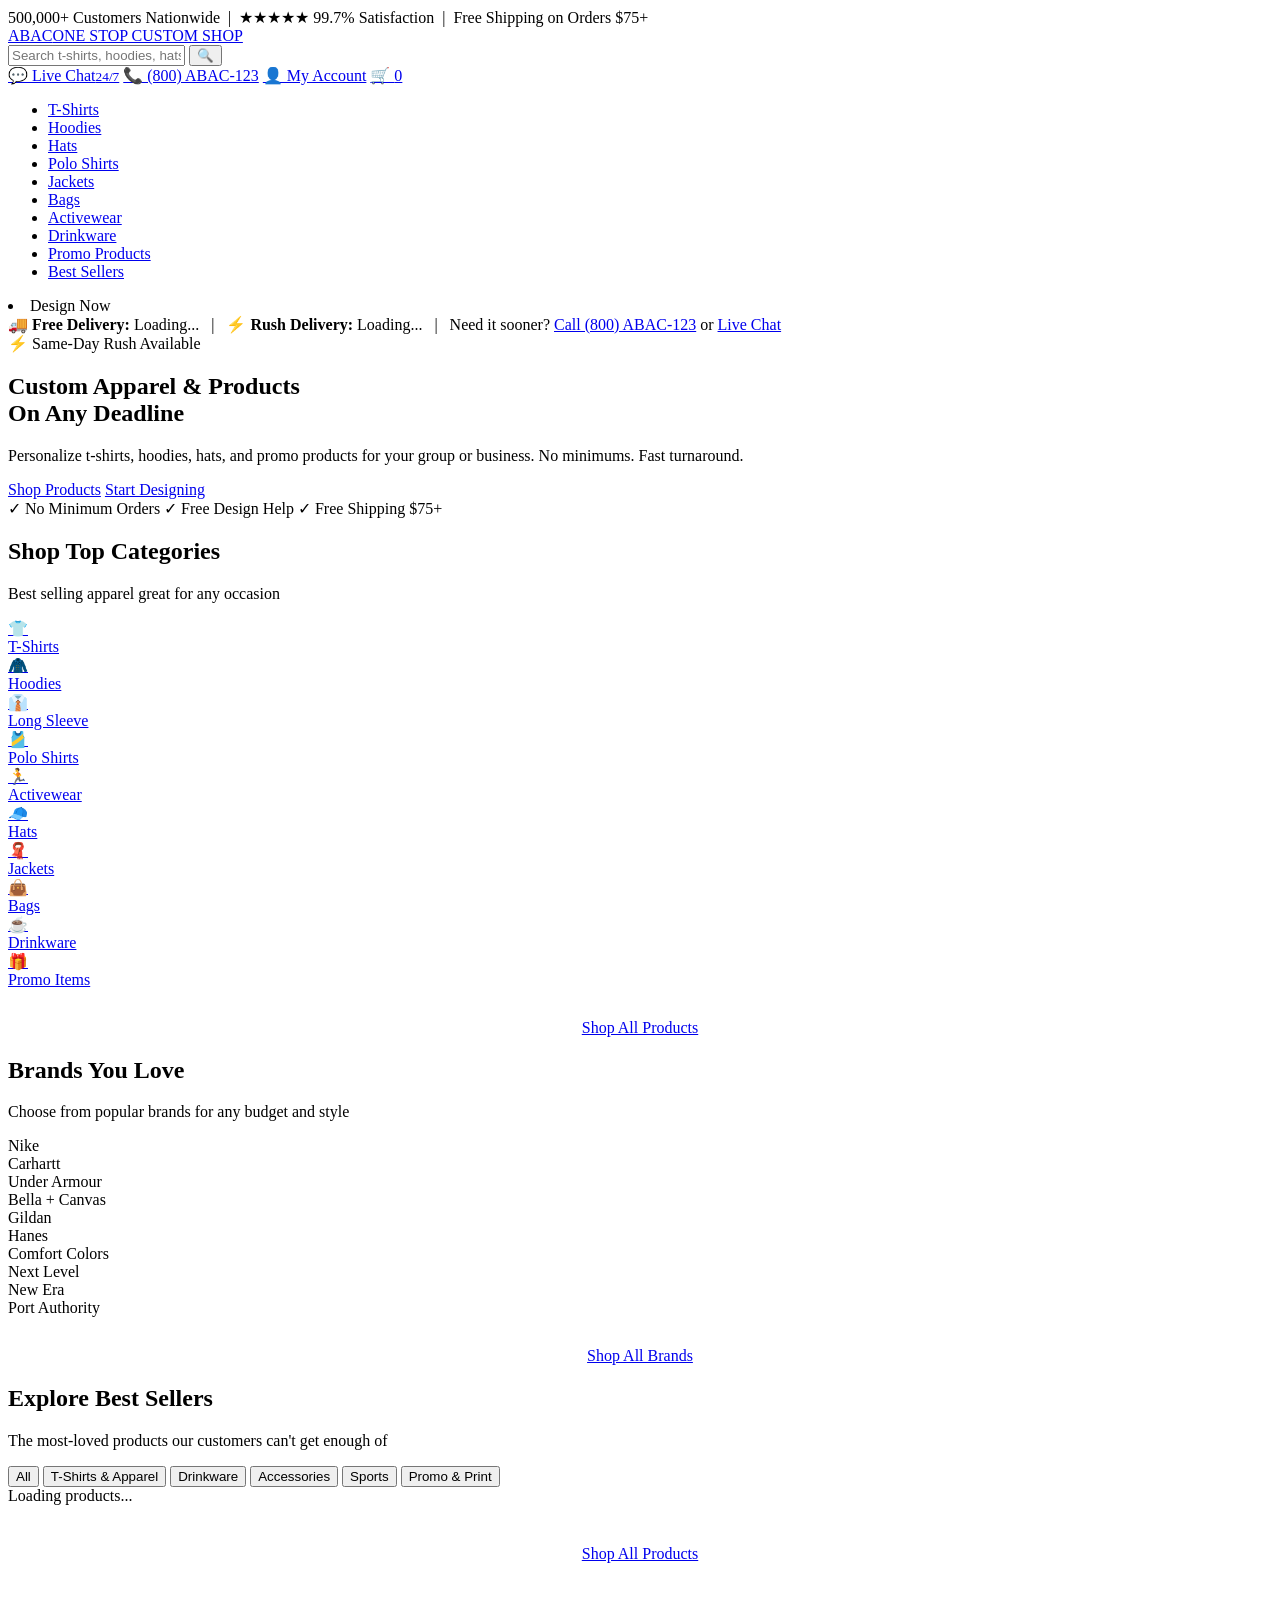
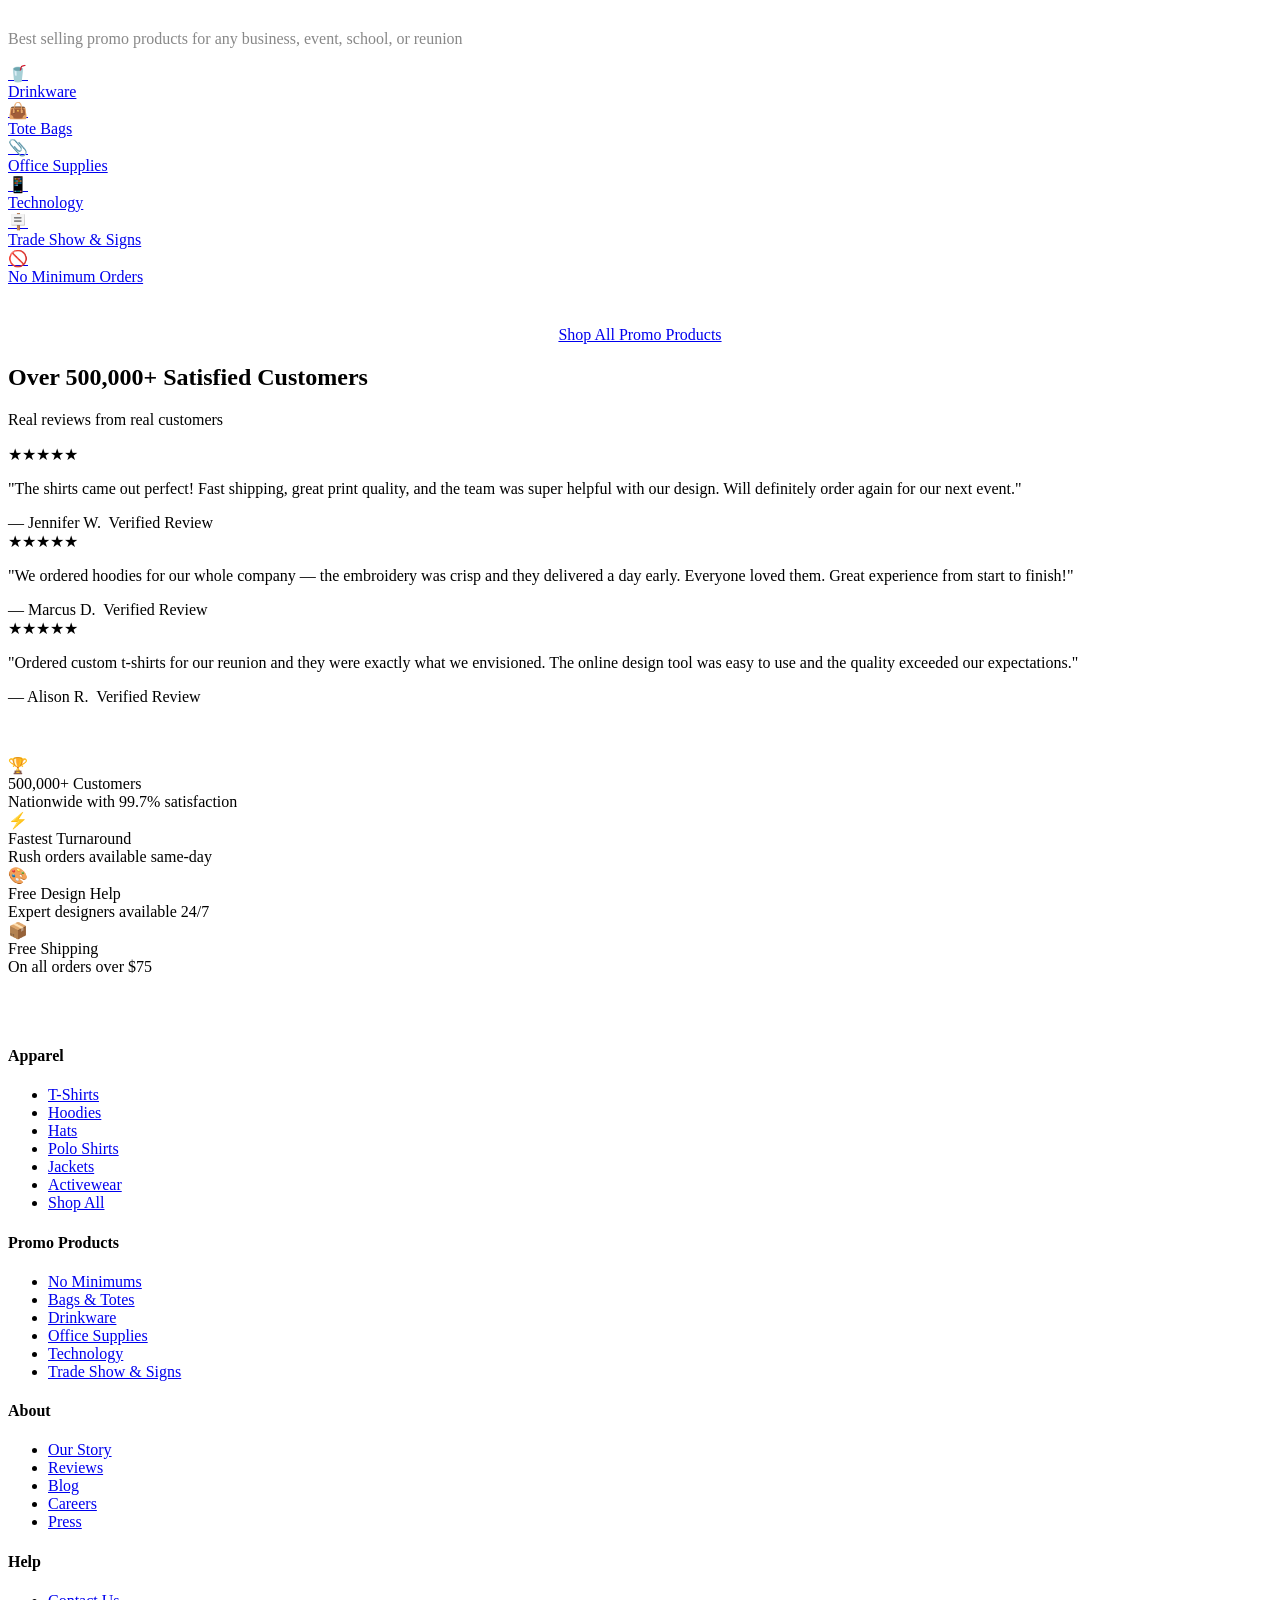
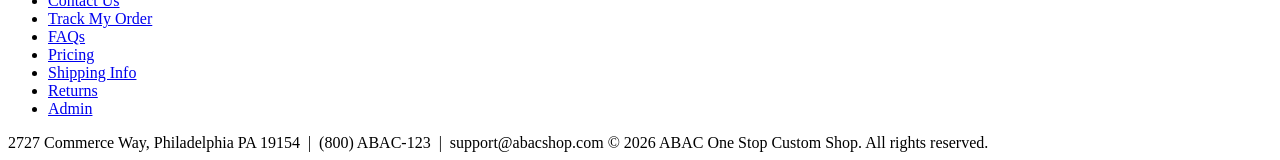
==== static/index.html @ ec6ca212 "Initial deploy: ABAC One Stop Custom Shop" ====
<!DOCTYPE html>
<html lang="en">
<head>
<meta charset="UTF-8">
<meta name="viewport" content="width=device-width, initial-scale=1.0">
<title>ABAC One Stop Custom Shop — Custom Apparel & Products</title>
<link rel="stylesheet" href="/css/style.css">
</head>
<body>

<!-- Trust Bar -->
<div class="trust-bar">500,000+ Customers Nationwide &nbsp;|&nbsp; ★★★★★ 99.7% Satisfaction &nbsp;|&nbsp; Free Shipping on Orders $75+</div>

<!-- Header -->
<header>
  <div class="container">
    <div class="header-inner">
      <a href="/" class="logo">ABAC<span>ONE STOP CUSTOM SHOP</span></a>
      <div class="search-bar">
        <input type="text" placeholder="Search t-shirts, hoodies, hats, more...">
        <button>&#128269;</button>
      </div>
      <div class="header-right">
        <a href="#" class="header-link">&#128172; Live Chat<small>24/7</small></a>
        <a href="tel:8006220000" class="header-link">&#128222; (800) ABAC-123</a>
        <a href="#" class="header-link">&#128100; My Account</a>
        <a href="/cart.html" class="cart-btn">&#128722; <span class="cart-count">0</span></a>
      </div>
    </div>
  </div>
  <!-- Mega Nav -->
  <nav class="mega-nav">
    <div class="container">
      <div class="mega-nav-inner">
        <ul class="mega-nav-links">
          <li><a href="/products.html?cat=t-shirts">T-Shirts</a></li>
          <li><a href="/products.html?cat=hoodies">Hoodies</a></li>
          <li><a href="/products.html?cat=hats">Hats</a></li>
          <li><a href="/products.html?cat=polos">Polo Shirts</a></li>
          <li><a href="/products.html?cat=jackets">Jackets</a></li>
          <li><a href="/products.html?cat=bags">Bags</a></li>
          <li><a href="/products.html?cat=activewear">Activewear</a></li>
          <li><a href="/products.html?cat=drinkware">Drinkware</a></li>
          <li><a href="/products.html?cat=promo">Promo Products</a></li>
          <li><a href="/products.html">Best Sellers</a></li>
        </ul>
        <a href="/products.html" class="mega-nav-links"><li><a class="design-now-btn">Design Now</a></li></a>
      </div>
    </div>
  </nav>
</header>

<!-- Delivery Bar -->
<div class="delivery-bar">
  🚚 <strong>Free Delivery:</strong> <span class="free-delivery-date">Loading...</span>
  &nbsp;&nbsp;|&nbsp;&nbsp;
  ⚡ <strong>Rush Delivery:</strong> <span class="rush-delivery-date">Loading...</span>
  &nbsp;&nbsp;|&nbsp;&nbsp;
  Need it sooner? <a href="tel:8006220000">Call (800) ABAC-123</a> or <a href="#">Live Chat</a>
</div>

<!-- Hero -->
<section class="hero">
  <div class="hero-bg-pattern"></div>
  <div class="container">
    <div class="hero-content">
      <div class="hero-badge">⚡ Same-Day Rush Available</div>
      <h1>Custom Apparel &amp; Products<br><span>On Any Deadline</span></h1>
      <p>Personalize t-shirts, hoodies, hats, and promo products for your group or business. No minimums. Fast turnaround.</p>
      <div class="hero-btns">
        <a href="/products.html" class="btn btn-primary btn-lg">Shop Products</a>
        <a href="/customize.html" class="btn btn-outline btn-lg">Start Designing</a>
      </div>
      <div class="hero-trust">
        <span>✓ No Minimum Orders</span>
        <span>✓ Free Design Help</span>
        <span>✓ Free Shipping $75+</span>
      </div>
    </div>
  </div>
</section>

<!-- Shop Top Categories -->
<section class="section" id="categories">
  <div class="container">
    <div class="section-title">
      <h2>Shop Top Categories</h2>
      <p>Best selling apparel great for any occasion</p>
      <div class="line"></div>
    </div>
    <div class="cat-scroll-row">
      <a href="/products.html?cat=t-shirts" class="cat-scroll-tile">
        <div class="cat-icon-wrap">👕</div><span>T-Shirts</span>
      </a>
      <a href="/products.html?cat=hoodies" class="cat-scroll-tile">
        <div class="cat-icon-wrap">🧥</div><span>Hoodies</span>
      </a>
      <a href="/products.html?cat=long-sleeve" class="cat-scroll-tile">
        <div class="cat-icon-wrap">👔</div><span>Long Sleeve</span>
      </a>
      <a href="/products.html?cat=polos" class="cat-scroll-tile">
        <div class="cat-icon-wrap">🎽</div><span>Polo Shirts</span>
      </a>
      <a href="/products.html?cat=activewear" class="cat-scroll-tile">
        <div class="cat-icon-wrap">🏃</div><span>Activewear</span>
      </a>
      <a href="/products.html?cat=hats" class="cat-scroll-tile">
        <div class="cat-icon-wrap">🧢</div><span>Hats</span>
      </a>
      <a href="/products.html?cat=jackets" class="cat-scroll-tile">
        <div class="cat-icon-wrap">🧣</div><span>Jackets</span>
      </a>
      <a href="/products.html?cat=bags" class="cat-scroll-tile">
        <div class="cat-icon-wrap">👜</div><span>Bags</span>
      </a>
      <a href="/products.html?cat=drinkware" class="cat-scroll-tile">
        <div class="cat-icon-wrap">☕</div><span>Drinkware</span>
      </a>
      <a href="/products.html?cat=promo" class="cat-scroll-tile">
        <div class="cat-icon-wrap">🎁</div><span>Promo Items</span>
      </a>
    </div>
    <div style="text-align:center;margin-top:30px;">
      <a href="/products.html" class="btn btn-outline">Shop All Products</a>
    </div>
  </div>
</section>

<!-- Brands You Love -->
<section class="section section-alt">
  <div class="container">
    <div class="section-title">
      <h2>Brands You Love</h2>
      <p>Choose from popular brands for any budget and style</p>
      <div class="line"></div>
    </div>
    <div class="brand-grid">
      <div class="brand-pill">Nike</div>
      <div class="brand-pill">Carhartt</div>
      <div class="brand-pill">Under Armour</div>
      <div class="brand-pill">Bella + Canvas</div>
      <div class="brand-pill">Gildan</div>
      <div class="brand-pill">Hanes</div>
      <div class="brand-pill">Comfort Colors</div>
      <div class="brand-pill">Next Level</div>
      <div class="brand-pill">New Era</div>
      <div class="brand-pill">Port Authority</div>
    </div>
    <div style="text-align:center;margin-top:30px;">
      <a href="/products.html" class="btn btn-secondary">Shop All Brands</a>
    </div>
  </div>
</section>

<!-- Explore Best Sellers -->
<section class="section">
  <div class="container">
    <div class="section-title">
      <h2>Explore Best Sellers</h2>
      <p>The most-loved products our customers can't get enough of</p>
      <div class="line"></div>
    </div>
    <!-- Tab Row -->
    <div class="cat-tab-row">
      <button class="cat-tab active" data-cat="all">All</button>
      <button class="cat-tab" data-cat="Apparel">T-Shirts &amp; Apparel</button>
      <button class="cat-tab" data-cat="Drinkware">Drinkware</button>
      <button class="cat-tab" data-cat="Accessories">Accessories</button>
      <button class="cat-tab" data-cat="Sports &amp; Teams">Sports</button>
      <button class="cat-tab" data-cat="Print &amp; Signage">Promo &amp; Print</button>
    </div>
    <div class="product-grid" id="best-sellers-grid">
      <div class="loading">Loading products...</div>
    </div>
    <div style="text-align:center;margin-top:40px;">
      <a href="/products.html" class="btn btn-primary">Shop All Products</a>
    </div>
  </div>
</section>

<!-- Promo Products -->
<section class="section section-dark">
  <div class="container">
    <div class="section-title">
      <h2 style="color:white;">Shop Popular Promo Products</h2>
      <p style="color:#888;">Best selling promo products for any business, event, school, or reunion</p>
      <div class="line"></div>
    </div>
    <div class="promo-icon-grid">
      <a href="/products.html?cat=drinkware" class="promo-icon-tile">
        <div class="icon">🥤</div><span>Drinkware</span>
      </a>
      <a href="/products.html?cat=bags" class="promo-icon-tile">
        <div class="icon">👜</div><span>Tote Bags</span>
      </a>
      <a href="/products.html?cat=office" class="promo-icon-tile">
        <div class="icon">📎</div><span>Office Supplies</span>
      </a>
      <a href="/products.html?cat=tech" class="promo-icon-tile">
        <div class="icon">📱</div><span>Technology</span>
      </a>
      <a href="/products.html?cat=signage" class="promo-icon-tile">
        <div class="icon">🪧</div><span>Trade Show &amp; Signs</span>
      </a>
      <a href="/products.html" class="promo-icon-tile">
        <div class="icon">🚫</div><span>No Minimum Orders</span>
      </a>
    </div>
    <div style="text-align:center;margin-top:40px;">
      <a href="/products.html" class="btn btn-outline">Shop All Promo Products</a>
    </div>
  </div>
</section>

<!-- Customer Reviews -->
<section class="section section-alt">
  <div class="container">
    <div class="section-title">
      <h2>Over 500,000+ Satisfied Customers</h2>
      <p>Real reviews from real customers</p>
      <div class="line"></div>
    </div>
    <div class="review-grid">
      <div class="review-card">
        <div class="stars">★★★★★</div>
        <p>"The shirts came out perfect! Fast shipping, great print quality, and the team was super helpful with our design. Will definitely order again for our next event."</p>
        <div class="reviewer">— Jennifer W. &nbsp;<span class="review-source">Verified Review</span></div>
      </div>
      <div class="review-card">
        <div class="stars">★★★★★</div>
        <p>"We ordered hoodies for our whole company — the embroidery was crisp and they delivered a day early. Everyone loved them. Great experience from start to finish!"</p>
        <div class="reviewer">— Marcus D. &nbsp;<span class="review-source">Verified Review</span></div>
      </div>
      <div class="review-card">
        <div class="stars">★★★★★</div>
        <p>"Ordered custom t-shirts for our reunion and they were exactly what we envisioned. The online design tool was easy to use and the quality exceeded our expectations."</p>
        <div class="reviewer">— Alison R. &nbsp;<span class="review-source">Verified Review</span></div>
      </div>
    </div>
  </div>
</section>

<!-- Trust Badges -->
<section class="section section-dark" style="padding:50px 0;">
  <div class="container">
    <div class="trust-badges">
      <div class="trust-badge">
        <div class="tb-icon">🏆</div>
        <div class="tb-title">500,000+ Customers</div>
        <div class="tb-sub">Nationwide with 99.7% satisfaction</div>
      </div>
      <div class="trust-badge">
        <div class="tb-icon">⚡</div>
        <div class="tb-title">Fastest Turnaround</div>
        <div class="tb-sub">Rush orders available same-day</div>
      </div>
      <div class="trust-badge">
        <div class="tb-icon">🎨</div>
        <div class="tb-title">Free Design Help</div>
        <div class="tb-sub">Expert designers available 24/7</div>
      </div>
      <div class="trust-badge">
        <div class="tb-icon">📦</div>
        <div class="tb-title">Free Shipping</div>
        <div class="tb-sub">On all orders over $75</div>
      </div>
    </div>
  </div>
</section>

<!-- Footer -->
<footer>
  <div class="container">
    <div class="footer-grid">
      <div class="footer-col">
        <h4>Apparel</h4>
        <ul>
          <li><a href="/products.html?cat=t-shirts">T-Shirts</a></li>
          <li><a href="/products.html?cat=hoodies">Hoodies</a></li>
          <li><a href="/products.html?cat=hats">Hats</a></li>
          <li><a href="/products.html?cat=polos">Polo Shirts</a></li>
          <li><a href="/products.html?cat=jackets">Jackets</a></li>
          <li><a href="/products.html?cat=activewear">Activewear</a></li>
          <li><a href="/products.html">Shop All</a></li>
        </ul>
      </div>
      <div class="footer-col">
        <h4>Promo Products</h4>
        <ul>
          <li><a href="/products.html">No Minimums</a></li>
          <li><a href="/products.html?cat=bags">Bags &amp; Totes</a></li>
          <li><a href="/products.html?cat=drinkware">Drinkware</a></li>
          <li><a href="/products.html?cat=office">Office Supplies</a></li>
          <li><a href="/products.html?cat=tech">Technology</a></li>
          <li><a href="/products.html?cat=signage">Trade Show &amp; Signs</a></li>
        </ul>
      </div>
      <div class="footer-col">
        <h4>About</h4>
        <ul>
          <li><a href="#">Our Story</a></li>
          <li><a href="#">Reviews</a></li>
          <li><a href="#">Blog</a></li>
          <li><a href="#">Careers</a></li>
          <li><a href="#">Press</a></li>
        </ul>
      </div>
      <div class="footer-col">
        <h4>Help</h4>
        <ul>
          <li><a href="#">Contact Us</a></li>
          <li><a href="#">Track My Order</a></li>
          <li><a href="#">FAQs</a></li>
          <li><a href="#">Pricing</a></li>
          <li><a href="#">Shipping Info</a></li>
          <li><a href="#">Returns</a></li>
          <li><a href="/admin.html">Admin</a></li>
        </ul>
      </div>
    </div>
    <div class="footer-bottom">
      <span>2727 Commerce Way, Philadelphia PA 19154 &nbsp;|&nbsp; (800) ABAC-123 &nbsp;|&nbsp; support@abacshop.com</span>
      <span>© 2026 ABAC One Stop Custom Shop. All rights reserved.</span>
    </div>
  </div>
</footer>

<link rel="stylesheet" href="/css/style.css">
<script src="/js/app.js"></script>
<script>
const BADGES = ['Top Seller','Staff Favorite','Top Seller','New Arrival','Staff Favorite','Top Seller','Best Value','Top Seller'];
const BADGE_CLASSES = ['','staff-badge','','new-badge','staff-badge','','value-badge',''];
const REVIEW_COUNTS = [3213,573,423,189,1042,756,298,512];
const SIZE_RANGES = ['S – 5XL','XS – 3XL','XS – 3XL','S – 4XL','S – 2XL','One Size','XS – 3XL','S – XL'];
const COLOR_COUNTS = [71,34,61,48,25,12,38,20];
let allProducts = [];

async function loadBestSellers(filter='all'){
  const grid = document.getElementById('best-sellers-grid');
  if(!allProducts.length){
    try { allProducts = await apiGet('/api/products'); } catch(e){ grid.innerHTML='<p style="color:#c00">Failed to load products.</p>'; return; }
  }
  const products = filter==='all' ? allProducts : allProducts.filter(p=>{
    const cat = (p.category_name||p.category||'').toLowerCase();
    return cat.includes(filter.toLowerCase());
  });
  const show = products.slice(0,8);
  if(!show.length){ grid.innerHTML='<p style="color:#888;text-align:center;padding:40px;">No products found.</p>'; return; }
  grid.innerHTML = show.map((p,i)=>`
    <div class="product-card">
      <div class="product-img-wrap" style="position:relative;">
        <img src="${p.image_url||'https://via.placeholder.com/400x300/1a1a1a/cc0000?text=Custom+Product'}" alt="${p.name}" class="product-img" loading="lazy">
        <span class="product-badge ${BADGE_CLASSES[i%8]||''}">${BADGES[i%8]}</span>
      </div>
      <div class="product-info">
        <h3 class="product-name">${p.name}</h3>
        <div class="color-count">+${COLOR_COUNTS[i%8]} colors</div>
        <div class="stars">★★★★★ <span class="rating-count">${REVIEW_COUNTS[i%8].toLocaleString()} reviews</span></div>
        <div class="size-range">${SIZE_RANGES[i%8]}</div>
        <div class="no-min-badge">No Minimum</div>
        <div class="product-price"><strong>${formatPrice(p.price)}</strong> <span class="price-note">each for 50 items</span></div>
        <div class="product-actions">
          <a href="/customize.html?product_id=${p.id}" class="btn btn-primary btn-sm" style="flex:1;">Customize</a>
          <button class="btn btn-outline btn-sm" onclick="Cart.add({id:${p.id},name:'${p.name.replace(/'/g,"\\'")}',price:${p.price}})">+ Cart</button>
        </div>
      </div>
    </div>`).join('');
}

// Tab switching
document.querySelectorAll('.cat-tab').forEach(btn=>{
  btn.addEventListener('click',()=>{
    document.querySelectorAll('.cat-tab').forEach(b=>b.classList.remove('active'));
    btn.classList.add('active');
    loadBestSellers(btn.dataset.cat);
  });
});

document.addEventListener('DOMContentLoaded',()=>{
  updateDeliveryDates();
  loadBestSellers();
});
</script>
</body>
</html>
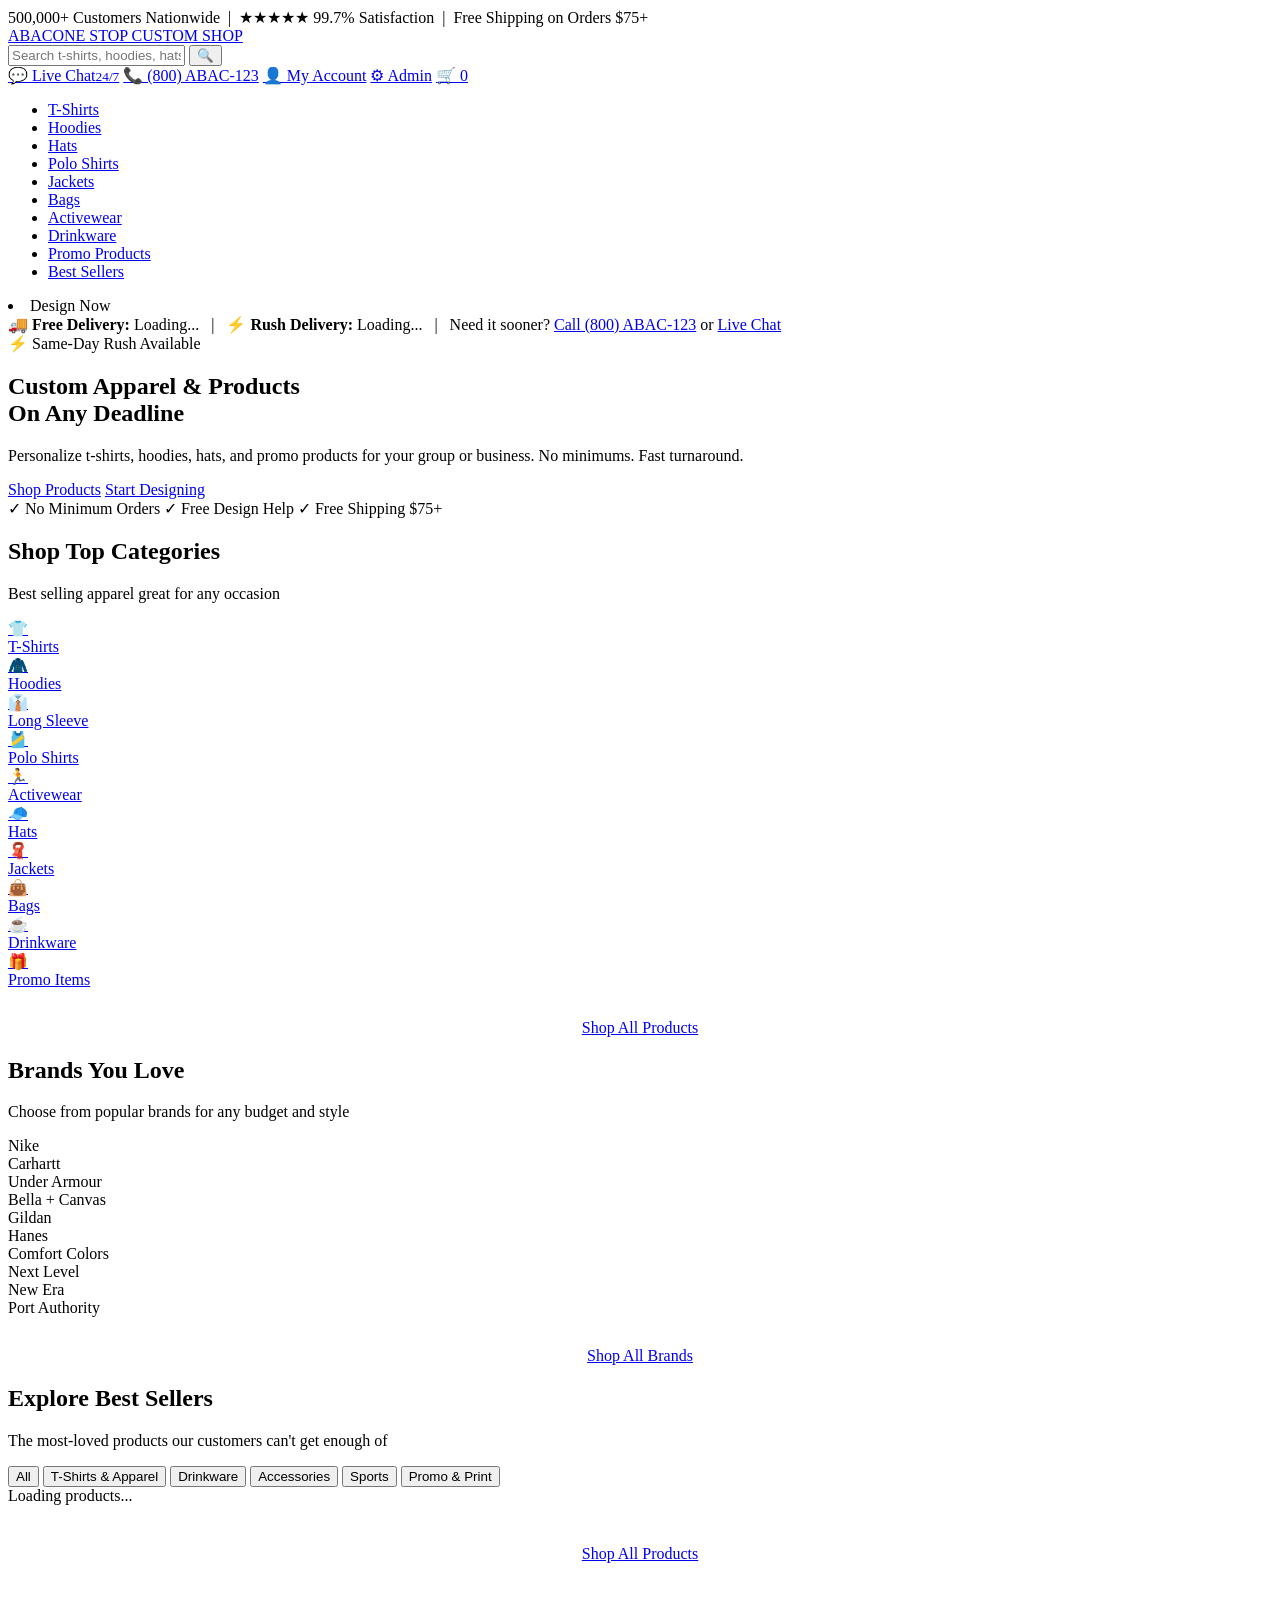
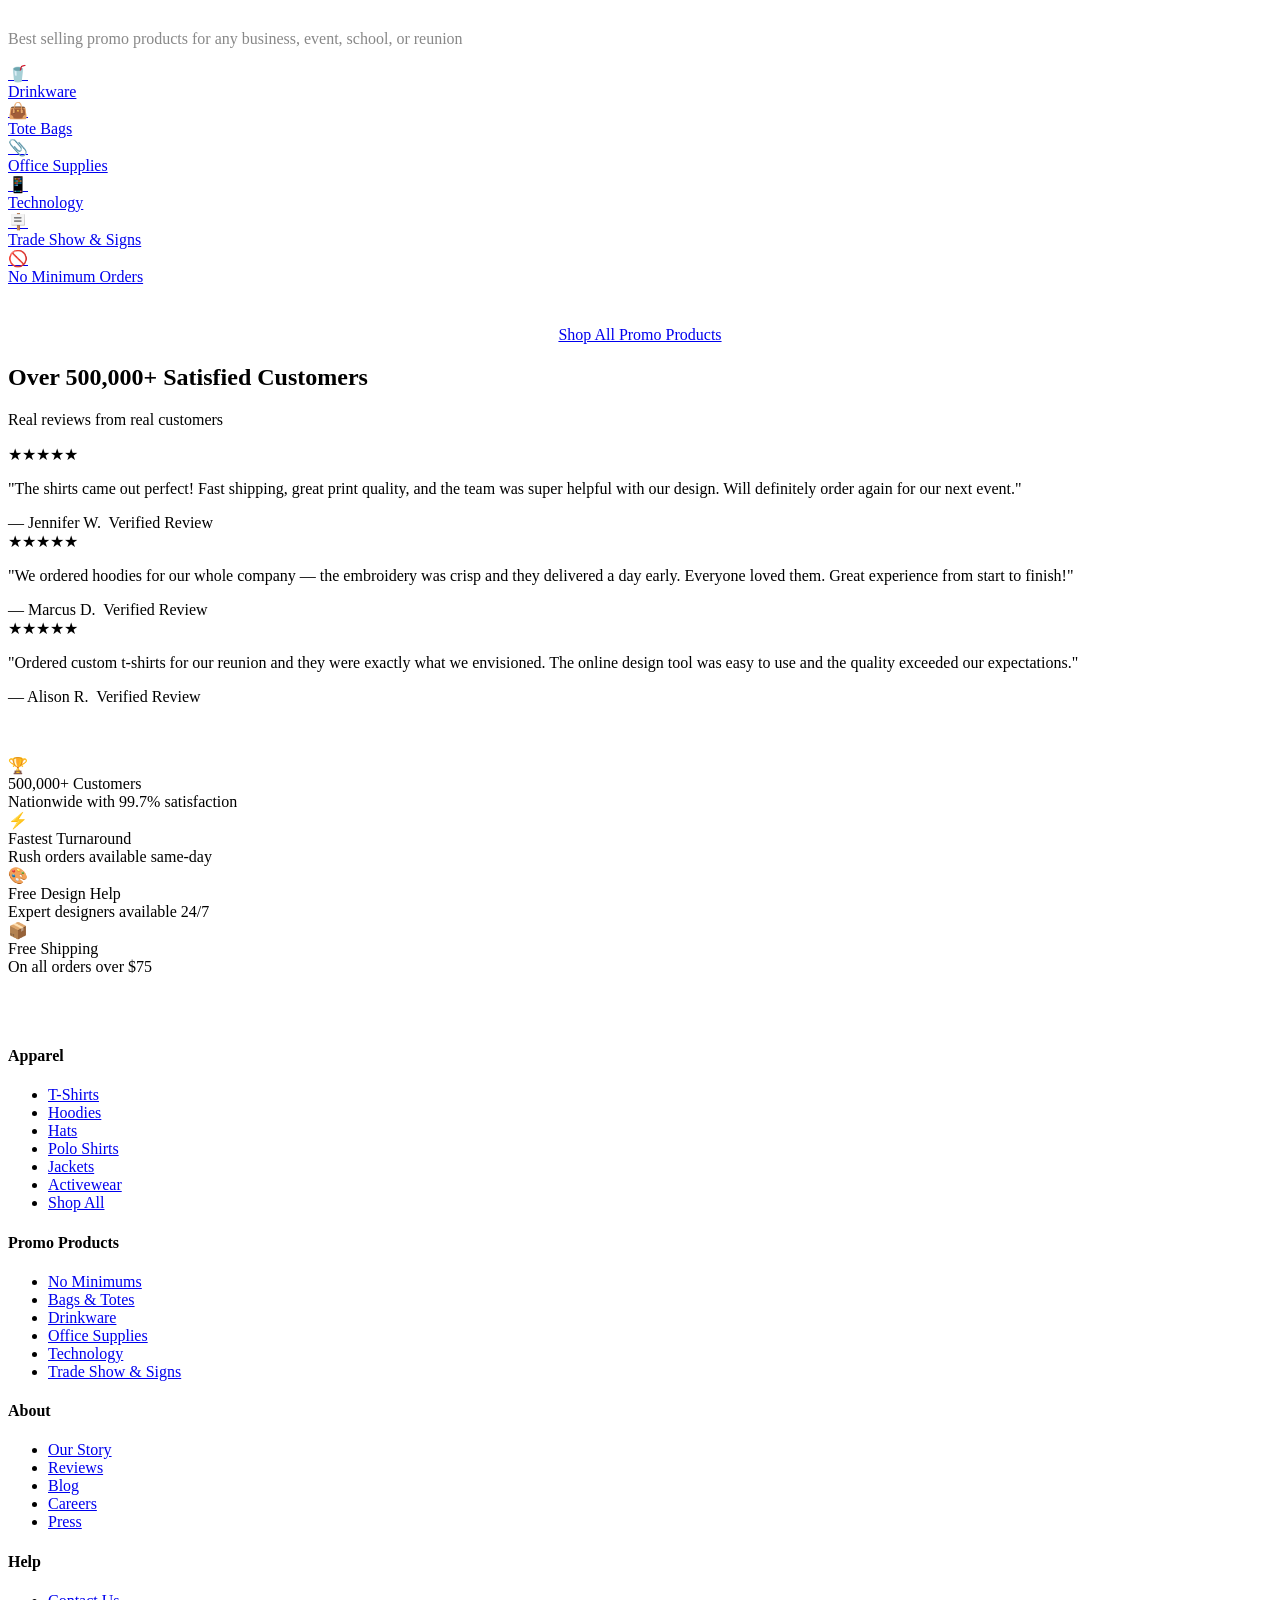
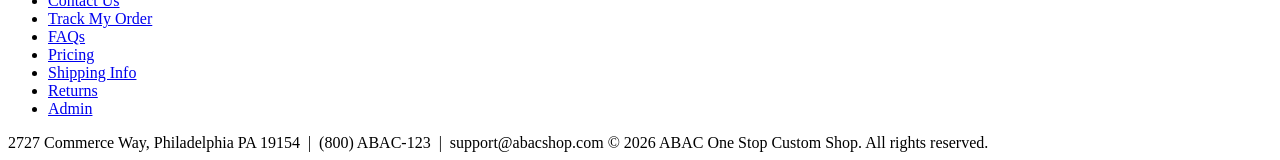
==== commit a964135a: "Add Admin link to header nav on all pages" ====
--- a/static/index.html
+++ b/static/index.html
@@ -24,6 +24,7 @@
         <a href="#" class="header-link">&#128172; Live Chat<small>24/7</small></a>
         <a href="tel:8006220000" class="header-link">&#128222; (800) ABAC-123</a>
         <a href="#" class="header-link">&#128100; My Account</a>
+        <a href="/admin.html" class="header-link">&#9881; Admin</a>
         <a href="/cart.html" class="cart-btn">&#128722; <span class="cart-count">0</span></a>
       </div>
     </div>
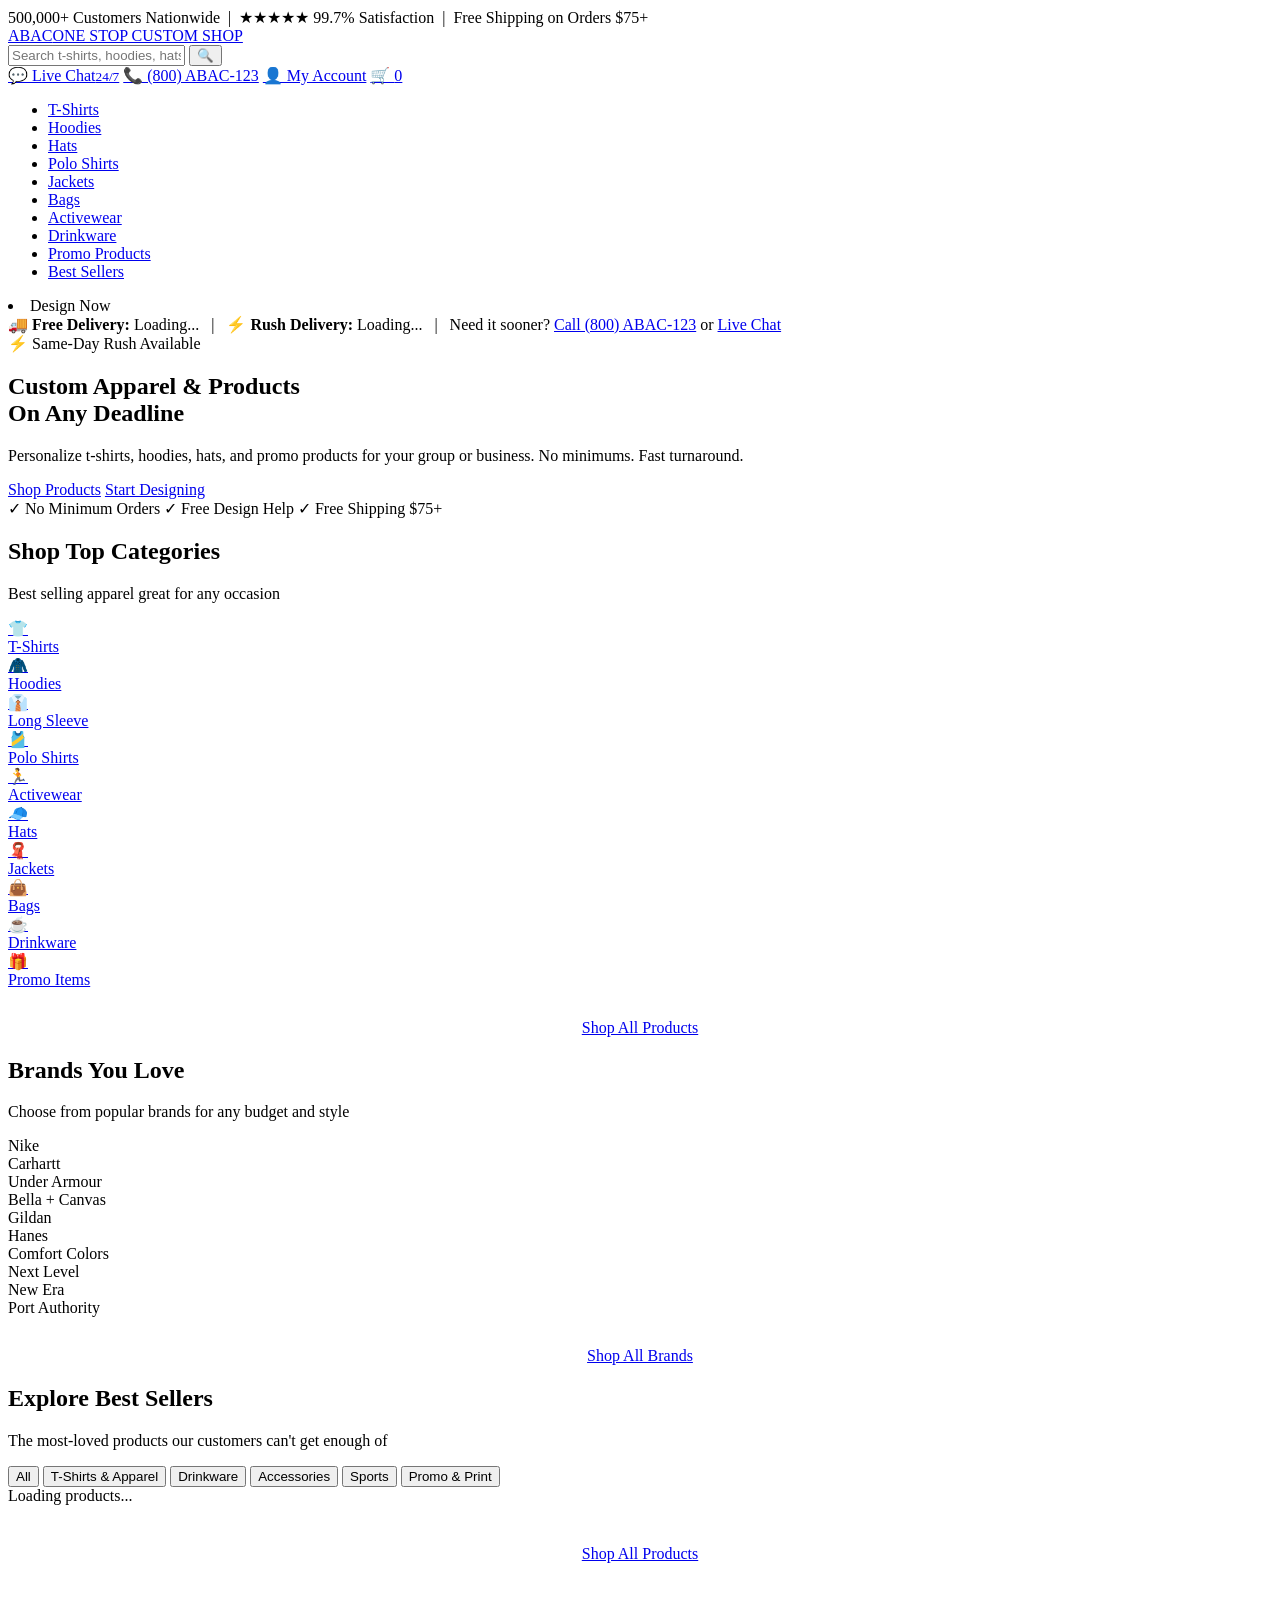
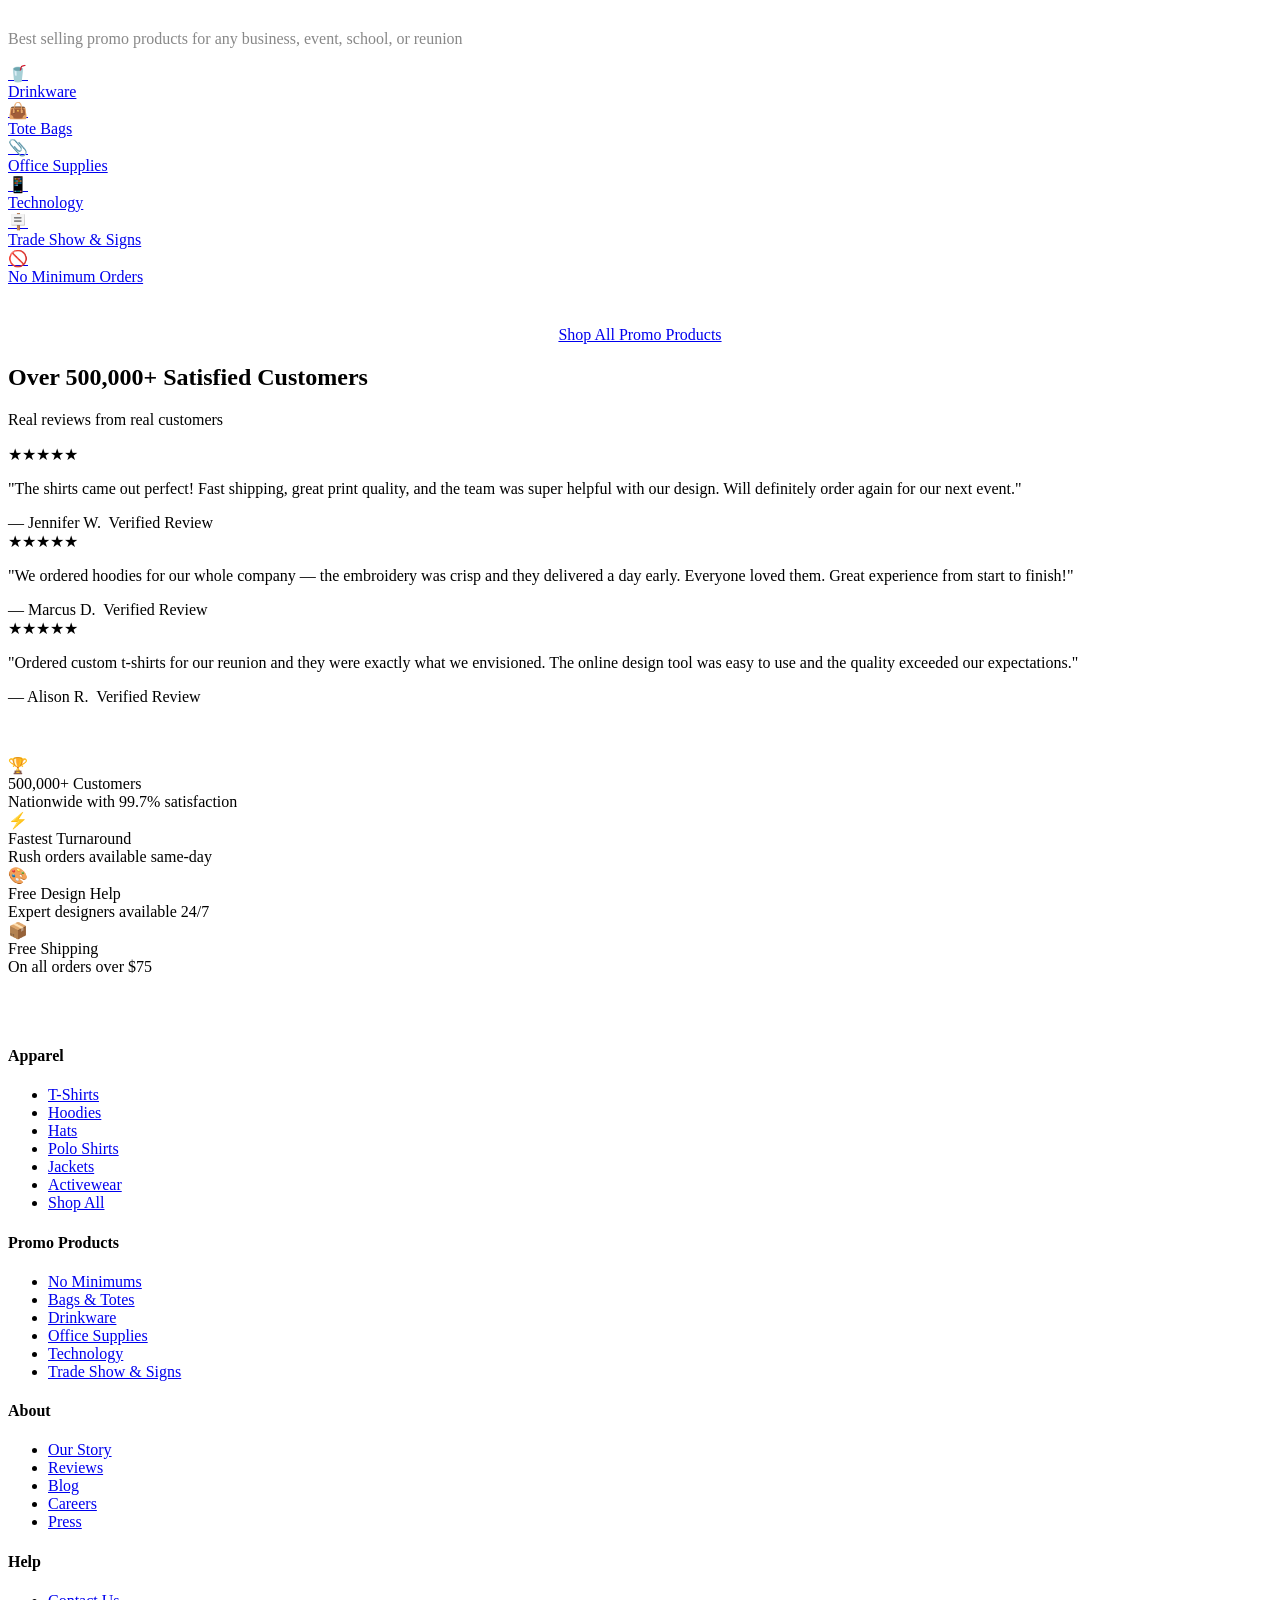
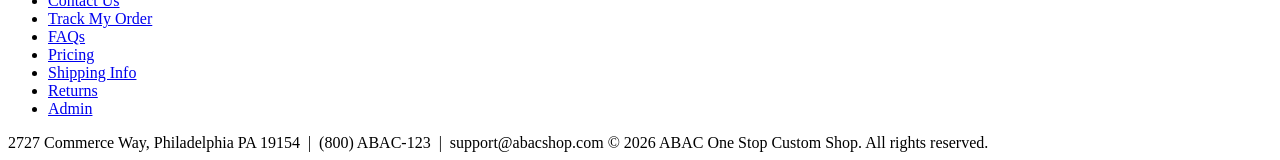
==== commit 36a635be: "Remove Admin link from top header nav Co-Authored-By: Claude Sonnet 4.6 <noreply@anthropic.com>" ====
--- a/static/index.html
+++ b/static/index.html
@@ -24,7 +24,6 @@
         <a href="#" class="header-link">&#128172; Live Chat<small>24/7</small></a>
         <a href="tel:8006220000" class="header-link">&#128222; (800) ABAC-123</a>
         <a href="#" class="header-link">&#128100; My Account</a>
-        <a href="/admin.html" class="header-link">&#9881; Admin</a>
         <a href="/cart.html" class="cart-btn">&#128722; <span class="cart-count">0</span></a>
       </div>
     </div>
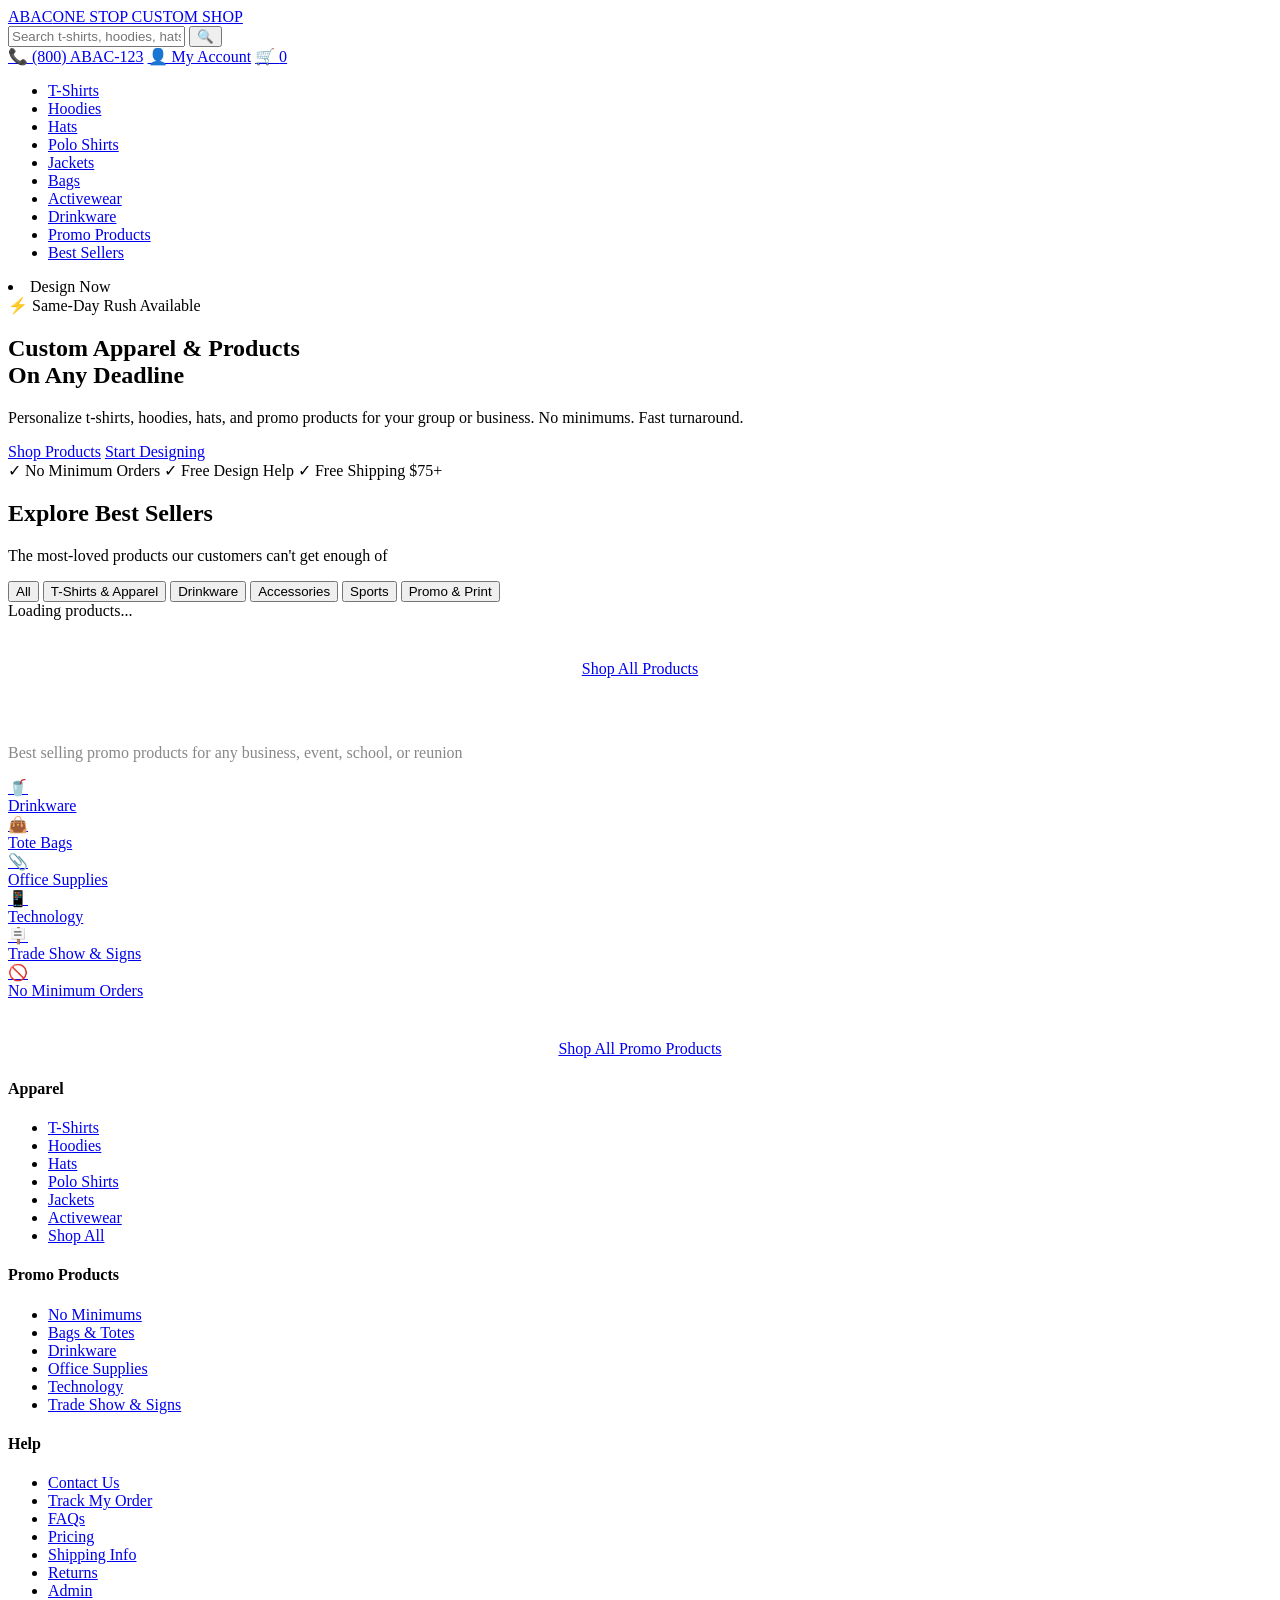
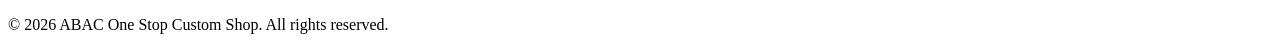
==== commit bf2f983a: "Add AI mockup colorizer + auto-processing pipeline - Canvas-based color changing on all apparel prod" ====
--- a/static/index.html
+++ b/static/index.html
@@ -8,9 +8,6 @@
 </head>
 <body>
 
-<!-- Trust Bar -->
-<div class="trust-bar">500,000+ Customers Nationwide &nbsp;|&nbsp; ★★★★★ 99.7% Satisfaction &nbsp;|&nbsp; Free Shipping on Orders $75+</div>
-
 <!-- Header -->
 <header>
   <div class="container">
@@ -21,7 +18,6 @@
         <button>&#128269;</button>
       </div>
       <div class="header-right">
-        <a href="#" class="header-link">&#128172; Live Chat<small>24/7</small></a>
         <a href="tel:8006220000" class="header-link">&#128222; (800) ABAC-123</a>
         <a href="#" class="header-link">&#128100; My Account</a>
         <a href="/cart.html" class="cart-btn">&#128722; <span class="cart-count">0</span></a>
@@ -50,15 +46,6 @@
   </nav>
 </header>
 
-<!-- Delivery Bar -->
-<div class="delivery-bar">
-  🚚 <strong>Free Delivery:</strong> <span class="free-delivery-date">Loading...</span>
-  &nbsp;&nbsp;|&nbsp;&nbsp;
-  ⚡ <strong>Rush Delivery:</strong> <span class="rush-delivery-date">Loading...</span>
-  &nbsp;&nbsp;|&nbsp;&nbsp;
-  Need it sooner? <a href="tel:8006220000">Call (800) ABAC-123</a> or <a href="#">Live Chat</a>
-</div>
-
 <!-- Hero -->
 <section class="hero">
   <div class="hero-bg-pattern"></div>
@@ -80,77 +67,6 @@
   </div>
 </section>
 
-<!-- Shop Top Categories -->
-<section class="section" id="categories">
-  <div class="container">
-    <div class="section-title">
-      <h2>Shop Top Categories</h2>
-      <p>Best selling apparel great for any occasion</p>
-      <div class="line"></div>
-    </div>
-    <div class="cat-scroll-row">
-      <a href="/products.html?cat=t-shirts" class="cat-scroll-tile">
-        <div class="cat-icon-wrap">👕</div><span>T-Shirts</span>
-      </a>
-      <a href="/products.html?cat=hoodies" class="cat-scroll-tile">
-        <div class="cat-icon-wrap">🧥</div><span>Hoodies</span>
-      </a>
-      <a href="/products.html?cat=long-sleeve" class="cat-scroll-tile">
-        <div class="cat-icon-wrap">👔</div><span>Long Sleeve</span>
-      </a>
-      <a href="/products.html?cat=polos" class="cat-scroll-tile">
-        <div class="cat-icon-wrap">🎽</div><span>Polo Shirts</span>
-      </a>
-      <a href="/products.html?cat=activewear" class="cat-scroll-tile">
-        <div class="cat-icon-wrap">🏃</div><span>Activewear</span>
-      </a>
-      <a href="/products.html?cat=hats" class="cat-scroll-tile">
-        <div class="cat-icon-wrap">🧢</div><span>Hats</span>
-      </a>
-      <a href="/products.html?cat=jackets" class="cat-scroll-tile">
-        <div class="cat-icon-wrap">🧣</div><span>Jackets</span>
-      </a>
-      <a href="/products.html?cat=bags" class="cat-scroll-tile">
-        <div class="cat-icon-wrap">👜</div><span>Bags</span>
-      </a>
-      <a href="/products.html?cat=drinkware" class="cat-scroll-tile">
-        <div class="cat-icon-wrap">☕</div><span>Drinkware</span>
-      </a>
-      <a href="/products.html?cat=promo" class="cat-scroll-tile">
-        <div class="cat-icon-wrap">🎁</div><span>Promo Items</span>
-      </a>
-    </div>
-    <div style="text-align:center;margin-top:30px;">
-      <a href="/products.html" class="btn btn-outline">Shop All Products</a>
-    </div>
-  </div>
-</section>
-
-<!-- Brands You Love -->
-<section class="section section-alt">
-  <div class="container">
-    <div class="section-title">
-      <h2>Brands You Love</h2>
-      <p>Choose from popular brands for any budget and style</p>
-      <div class="line"></div>
-    </div>
-    <div class="brand-grid">
-      <div class="brand-pill">Nike</div>
-      <div class="brand-pill">Carhartt</div>
-      <div class="brand-pill">Under Armour</div>
-      <div class="brand-pill">Bella + Canvas</div>
-      <div class="brand-pill">Gildan</div>
-      <div class="brand-pill">Hanes</div>
-      <div class="brand-pill">Comfort Colors</div>
-      <div class="brand-pill">Next Level</div>
-      <div class="brand-pill">New Era</div>
-      <div class="brand-pill">Port Authority</div>
-    </div>
-    <div style="text-align:center;margin-top:30px;">
-      <a href="/products.html" class="btn btn-secondary">Shop All Brands</a>
-    </div>
-  </div>
-</section>
 
 <!-- Explore Best Sellers -->
 <section class="section">
@@ -208,62 +124,6 @@
     </div>
     <div style="text-align:center;margin-top:40px;">
       <a href="/products.html" class="btn btn-outline">Shop All Promo Products</a>
-    </div>
-  </div>
-</section>
-
-<!-- Customer Reviews -->
-<section class="section section-alt">
-  <div class="container">
-    <div class="section-title">
-      <h2>Over 500,000+ Satisfied Customers</h2>
-      <p>Real reviews from real customers</p>
-      <div class="line"></div>
-    </div>
-    <div class="review-grid">
-      <div class="review-card">
-        <div class="stars">★★★★★</div>
-        <p>"The shirts came out perfect! Fast shipping, great print quality, and the team was super helpful with our design. Will definitely order again for our next event."</p>
-        <div class="reviewer">— Jennifer W. &nbsp;<span class="review-source">Verified Review</span></div>
-      </div>
-      <div class="review-card">
-        <div class="stars">★★★★★</div>
-        <p>"We ordered hoodies for our whole company — the embroidery was crisp and they delivered a day early. Everyone loved them. Great experience from start to finish!"</p>
-        <div class="reviewer">— Marcus D. &nbsp;<span class="review-source">Verified Review</span></div>
-      </div>
-      <div class="review-card">
-        <div class="stars">★★★★★</div>
-        <p>"Ordered custom t-shirts for our reunion and they were exactly what we envisioned. The online design tool was easy to use and the quality exceeded our expectations."</p>
-        <div class="reviewer">— Alison R. &nbsp;<span class="review-source">Verified Review</span></div>
-      </div>
-    </div>
-  </div>
-</section>
-
-<!-- Trust Badges -->
-<section class="section section-dark" style="padding:50px 0;">
-  <div class="container">
-    <div class="trust-badges">
-      <div class="trust-badge">
-        <div class="tb-icon">🏆</div>
-        <div class="tb-title">500,000+ Customers</div>
-        <div class="tb-sub">Nationwide with 99.7% satisfaction</div>
-      </div>
-      <div class="trust-badge">
-        <div class="tb-icon">⚡</div>
-        <div class="tb-title">Fastest Turnaround</div>
-        <div class="tb-sub">Rush orders available same-day</div>
-      </div>
-      <div class="trust-badge">
-        <div class="tb-icon">🎨</div>
-        <div class="tb-title">Free Design Help</div>
-        <div class="tb-sub">Expert designers available 24/7</div>
-      </div>
-      <div class="trust-badge">
-        <div class="tb-icon">📦</div>
-        <div class="tb-title">Free Shipping</div>
-        <div class="tb-sub">On all orders over $75</div>
-      </div>
     </div>
   </div>
 </section>
@@ -296,16 +156,6 @@
         </ul>
       </div>
       <div class="footer-col">
-        <h4>About</h4>
-        <ul>
-          <li><a href="#">Our Story</a></li>
-          <li><a href="#">Reviews</a></li>
-          <li><a href="#">Blog</a></li>
-          <li><a href="#">Careers</a></li>
-          <li><a href="#">Press</a></li>
-        </ul>
-      </div>
-      <div class="footer-col">
         <h4>Help</h4>
         <ul>
           <li><a href="#">Contact Us</a></li>
@@ -319,7 +169,6 @@
       </div>
     </div>
     <div class="footer-bottom">
-      <span>2727 Commerce Way, Philadelphia PA 19154 &nbsp;|&nbsp; (800) ABAC-123 &nbsp;|&nbsp; support@abacshop.com</span>
       <span>© 2026 ABAC One Stop Custom Shop. All rights reserved.</span>
     </div>
   </div>
